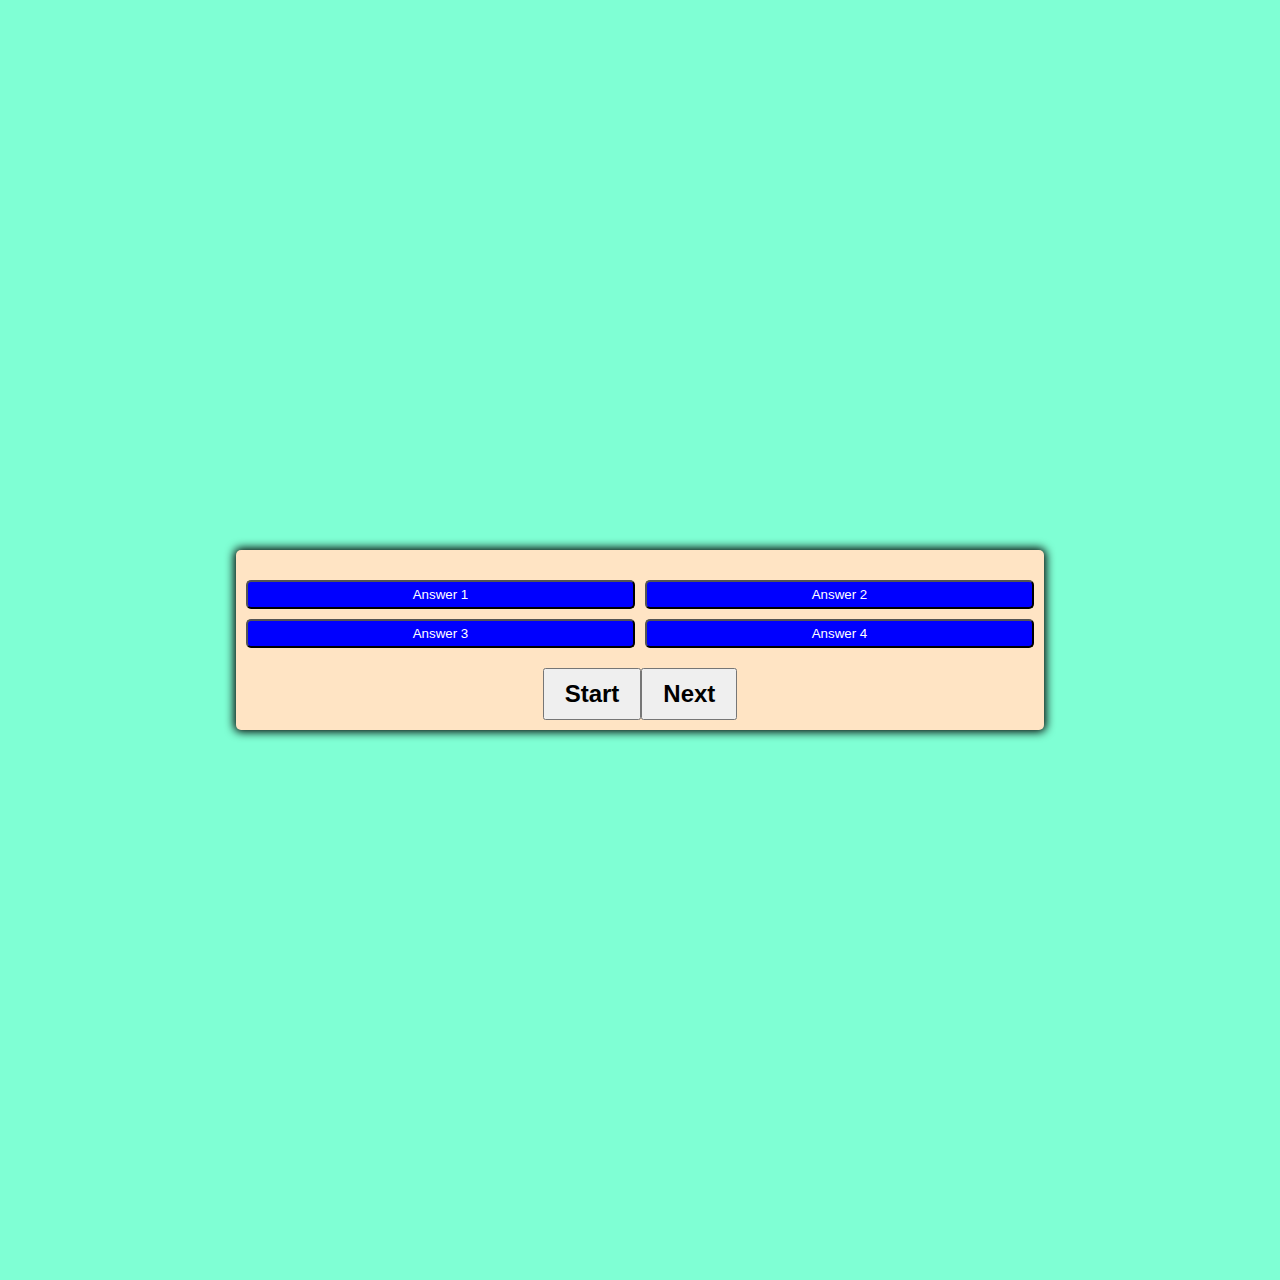
==== index.html @ 205681b1 "inital commit to start quiz hw" ====
<!DOCTYPE html>
<html lang="en-us">
<head>
    <meta charset="UTF-8">
    <meta name="viewport" content="width=device-width, initial-scale=1.0" />
    <meta http-equiv="X-UA-Compatible" content="ie=edge">
    <!-- title and standard meta usage -->
    <title>JavaScript Quiz</title>
    <!-- link to our style sheet and script -->
    <link rel="stylesheet" href="style.css" />
    <script src="C:\JSQuiz\script.js"></script>
</head>
<body>
    <div class="container">
        <div id="question-container">
            <div id="question"Question></div>
                <div id="answer-buttons" class="btn-grid">
                    <button class="btn">Answer 1</button>
                    <button class="btn">Answer 2</button>
                    <button class="btn">Answer 3</button>
                    <button class="btn">Answer 4</button>
                </div>    
                </div>
            <div class="controls">
                <button id ="start-btn" class="start-btn">Start</button>
                <button id ="next-btn" class="next-btn">Next</button>
            </div>
        </div>
    </div>
</body>
</html>
---- style.css ----
*, *::before, *::after {
box-sizing: border-box;
font-family: Verdana, Geneva, Tahoma, sans-serif
}

body {
    padding:0;
    margin:0;
    display: flex;
    width: 100vw;
    height: 100vw;
    justify-content: center;
    align-items: center;
    background-color: aquamarine;
}

.container {
    width: 1000px;
    max-width: 808px;
    background-color: bisque;
    border-radius: 5px;
    padding: 10px;
    box-shadow: 0 0 10px 2px;
}

.btn-grid {
    display: grid;
    grid-template-columns: repeat(2, auto);
    gap: 10px;
    margin: 20px 0;
}
.btn {
    background-color: blue;
    border-radius: 5px;
    padding: 5px 10px;
    outline: none;
    color: white;
}

.btn-hover {
    border-color: black;
}
.btn-correct {
    color: black;
}

.btn-wrong { 
    color: black;
}

.start-btn, .next-btn {
    font-size: 1.5rem;
    font-weight: bold;
    padding: 10px 20px 
}

.controls {
    display: flex;
    justify-content: center;
    align-items: center;
}
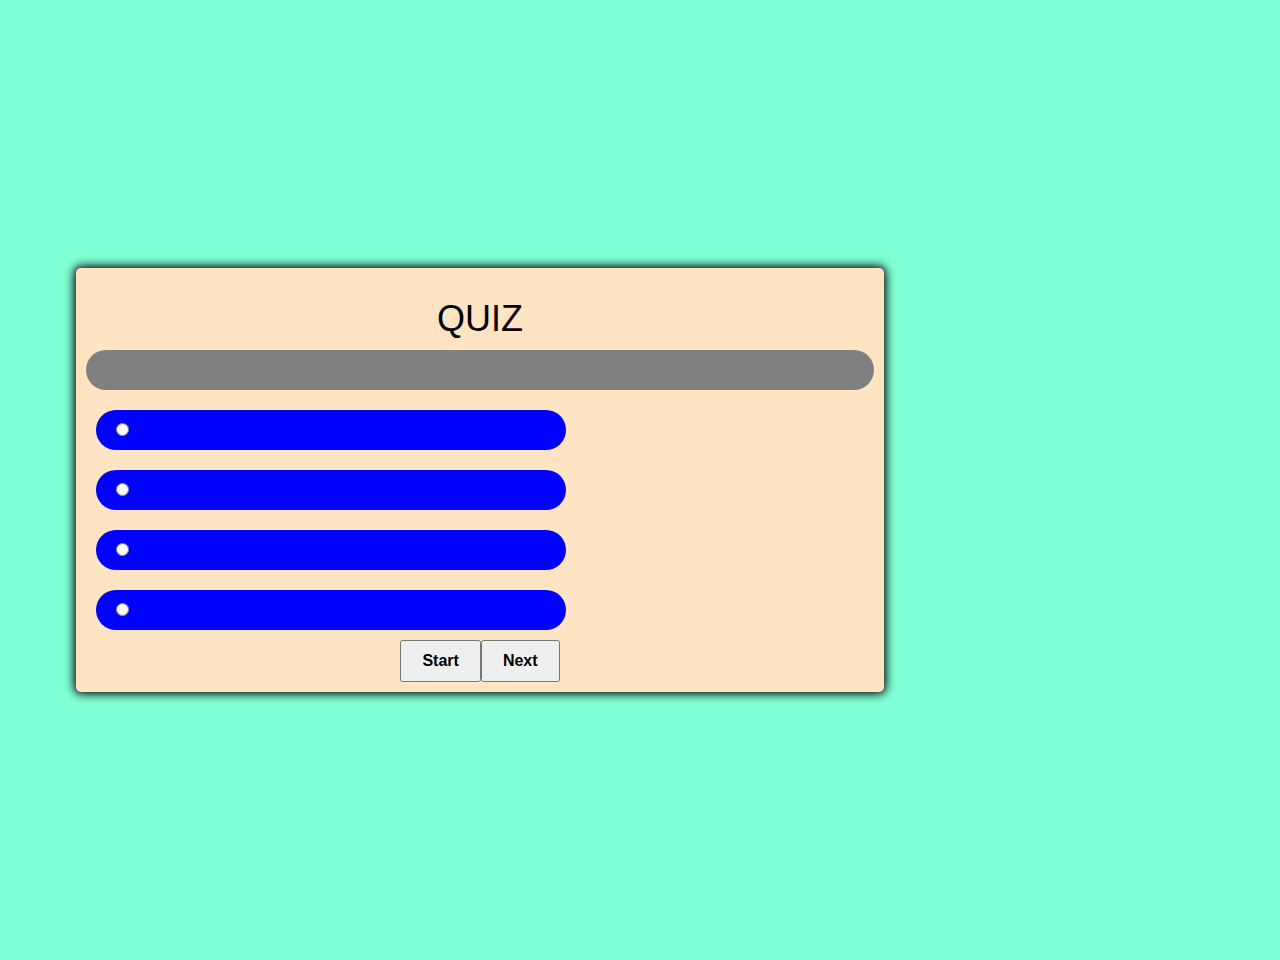
==== commit 9c64cc45: "adding updates to hw not complete" ====
--- a/index.html
+++ b/index.html
@@ -8,24 +8,26 @@
     <title>JavaScript Quiz</title>
     <!-- link to our style sheet and script -->
     <link rel="stylesheet" href="style.css" />
-    <script src="C:\JSQuiz\script.js"></script>
 </head>
-<body>
+<body> <!--Question and answer portion-->
     <div class="container">
         <div id="question-container">
-            <div id="question"Question></div>
-                <div id="answer-buttons" class="btn-grid">
-                    <button class="btn">Answer 1</button>
-                    <button class="btn">Answer 2</button>
-                    <button class="btn">Answer 3</button>
-                    <button class="btn">Answer 4</button>
+            <div class="title">Quiz</div>
+            <div id="question" class="question"></div>
+            <div id="answer-buttons" class="btn-grid"></div> <!--Answer Buttons-->
+                <label class="option"><input type="radio" name="option" value="1" /> <span id="opt1"></span></label>
+                <label class="option"><input type="radio" name="option" value="1" /> <span id="opt2"></span></label>
+                <label class="option"><input type="radio" name="option" value="1" /> <span id="opt3"></span></label>
+                <label class="option"><input type="radio" name="option" value="1" /> <span id="opt4"></span></label>
                 </div>    
+                <div id="result" class="container result" style="display:none">
                 </div>
             <div class="controls">
-                <button id ="start-btn" class="start-btn">Start</button>
+                <button id ="start" class="start-btn">Start</button>
                 <button id ="next-btn" class="next-btn">Next</button>
             </div>
         </div>
     </div>
+    <script src="C:\JSQuiz\script.js"></script>
 </body>
 </html>
--- a/style.css
+++ b/style.css
@@ -2,18 +2,33 @@
 box-sizing: border-box;
 font-family: Verdana, Geneva, Tahoma, sans-serif
 }
+.title{
+    padding-top:20px;
+    text-align: center;
+    font-size: 36px;
+    text-transform: uppercase;
+    color: black
 
+}
+.question{
+    padding: 20px;
+    font-size: 22px;
+    background: gray; 
+    border-radius: 20px;
+    margin: 10px 0 10px 0;
+    color: black;
+
+}
 body {
     padding:0;
     margin:0;
     display: flex;
-    width: 100vw;
-    height: 100vw;
+    width: 75vw;
+    height: 75vw;
     justify-content: center;
     align-items: center;
     background-color: aquamarine;
 }
-
 .container {
     width: 1000px;
     max-width: 808px;
@@ -23,39 +38,43 @@
     box-shadow: 0 0 10px 2px;
 }
 
-.btn-grid {
-    display: grid;
-    grid-template-columns: repeat(2, auto);
-    gap: 10px;
-    margin: 20px 0;
-}
-.btn {
-    background-color: blue;
-    border-radius: 5px;
-    padding: 5px 10px;
-    outline: none;
+.option {
+    width: 470px;
+    display: inline-block;
+    padding: 10px 0 10px 15px;
+    background: blue;
+    margin: 10px 0 10px 10px;
     color: white;
+    border-radius: 20px; 
+
 }
 
-.btn-hover {
-    border-color: black;
-}
-.btn-correct {
+.option:hover {
+    background: gray;
     color: black;
-}
 
-.btn-wrong { 
-    color: black;
 }
 
 .start-btn, .next-btn {
-    font-size: 1.5rem;
+    font-size: 1rem;
     font-weight: bold;
-    padding: 10px 20px 
+    padding: 10px 20px; 
+
 }
 
 .controls {
     display: flex;
     justify-content: center;
     align-items: center;
-}+
+}
+
+.result{
+    height: 100px;
+    text-align: center;
+    font-size: 75px;
+}
+.option input:checked .option{
+    background: black;
+    color: black 
+}
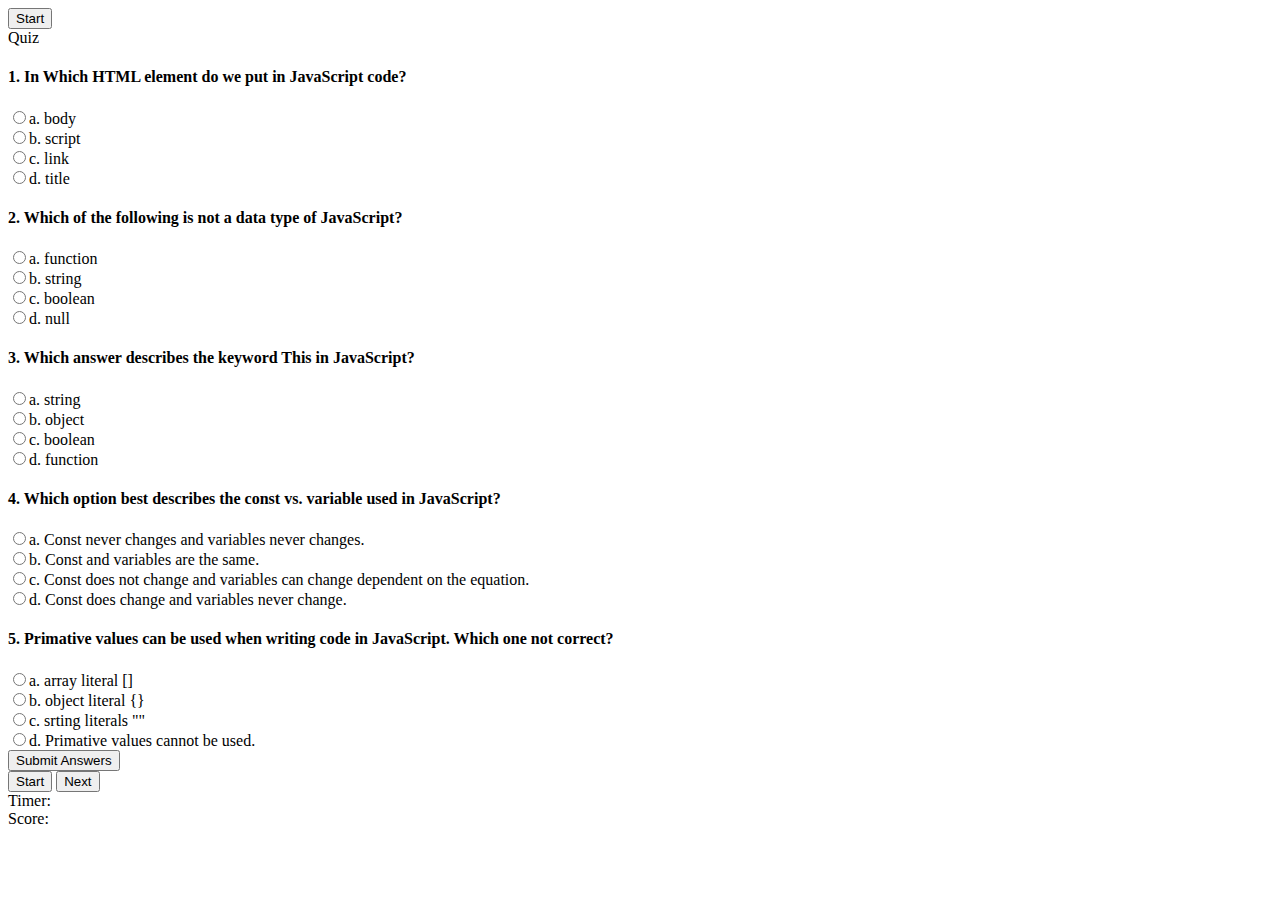
==== commit c83c9433: "submitting hw for quiz" ====
--- a/index.html
+++ b/index.html
@@ -7,27 +7,63 @@
     <!-- title and standard meta usage -->
     <title>JavaScript Quiz</title>
     <!-- link to our style sheet and script -->
-    <link rel="stylesheet" href="style.css" />
+    <link rel="stylesheet" href="C:\JSQuiz\Quiz\style.css" />
 </head>
 <body> <!--Question and answer portion-->
     <div class="container">
-        <div id="question-container">
+        <div id="start-container">
+            <button id ="start-btn" class="start-btn">Start</button>
+            </div>
             <div class="title">Quiz</div>
-            <div id="question" class="question"></div>
-            <div id="answer-buttons" class="btn-grid"></div> <!--Answer Buttons-->
-                <label class="option"><input type="radio" name="option" value="1" /> <span id="opt1"></span></label>
-                <label class="option"><input type="radio" name="option" value="1" /> <span id="opt2"></span></label>
-                <label class="option"><input type="radio" name="option" value="1" /> <span id="opt3"></span></label>
-                <label class="option"><input type="radio" name="option" value="1" /> <span id="opt4"></span></label>
-                </div>    
-                <div id="result" class="container result" style="display:none">
+            <form name="quiz-form">
+            <div id="question" class="question">
+                <h4>1. In Which HTML element do we put in JavaScript code?</h4>
+                <div id="option" class="answer">
+                <input type="radio" name="q1" value="a"  id="q1a">a. body<br>
+                <input type="radio" name="q1" value="b"  id="q1b">b. script<br>
+                <input type="radio" name="q1" value="c"  id="q1c">c. link<br>
+                <input type="radio" name="q1" value="d"  id="q1d">d. title<br>
+
+                <h4>2. Which of the following is not a data type of JavaScript?</h4>
+                <div id="option" class="answer">
+                <input type="radio" name="q2" value="a"  id="q2a">a. function<br>
+                <input type="radio" name="q2" value="b"  id="q2b">b. string<br>
+                <input type="radio" name="q2" value="c"  id="q2c">c. boolean<br>
+                <input type="radio" name="q2" value="d"  id="q2d">d. null<br>
+               
+
+                <h4>3. Which answer describes the keyword This in JavaScript?</h4>
+                <div id="option" class="answer">
+                <input type="radio" name="q3" value="a"  id="q3a">a. string<br>
+                <input type="radio" name="q3" value="b"  id="q3b">b. object<br>
+                <input type="radio" name="q3" value="c"  id="q3c">c. boolean<br>
+                <input type="radio" name="q3" value="d"  id="q3d">d. function<br>
+
+                <h4>4. Which option best describes the const vs. variable used in JavaScript?</h4>
+                <div id="option" class="answer">
+                <input type="radio" name="q4" value="a"  id="q4a">a. Const never changes and variables never changes.<br>
+                <input type="radio" name="q4" value="b"  id="q4b">b. Const and variables are the same.<br>
+                <input type="radio" name="q4" value="c"  id="q4c">c. Const does not change and variables can change dependent on the equation.<br>
+                <input type="radio" name="q4" value="d"  id="q4d">d. Const does change and variables never change.<br>
+                
+                <h4>5. Primative values can be used when writing code in JavaScript. Which one not correct?</h4>
+                <div id="option" class="answer">
+                <input type="radio" name="q5" value="a"  id="q5a">a. array literal []<br>
+                <input type="radio" name="q5" value="b"  id="q5b">b. object literal {}<br>
+                <input type="radio" name="q5" value="c"  id="q5c">c. srting literals ""<br>
+                <input type="radio" name="q5" value="d"  id="q5d">d. Primative values cannot be used.<br>
+                <input type="submit" value="Submit Answers">
+                </div>   
                 </div>
             <div class="controls">
                 <button id ="start" class="start-btn">Start</button>
                 <button id ="next-btn" class="next-btn">Next</button>
+                </div>
+            <div id="timer">Timer:</div>
+                </div>
+            <div id="score">Score:</div>
             </div>
-        </div>
-    </div>
-    <script src="C:\JSQuiz\script.js"></script>
+            </form>
+            <script src="C:\JSQuiz\script.js"></script>
 </body>
 </html>
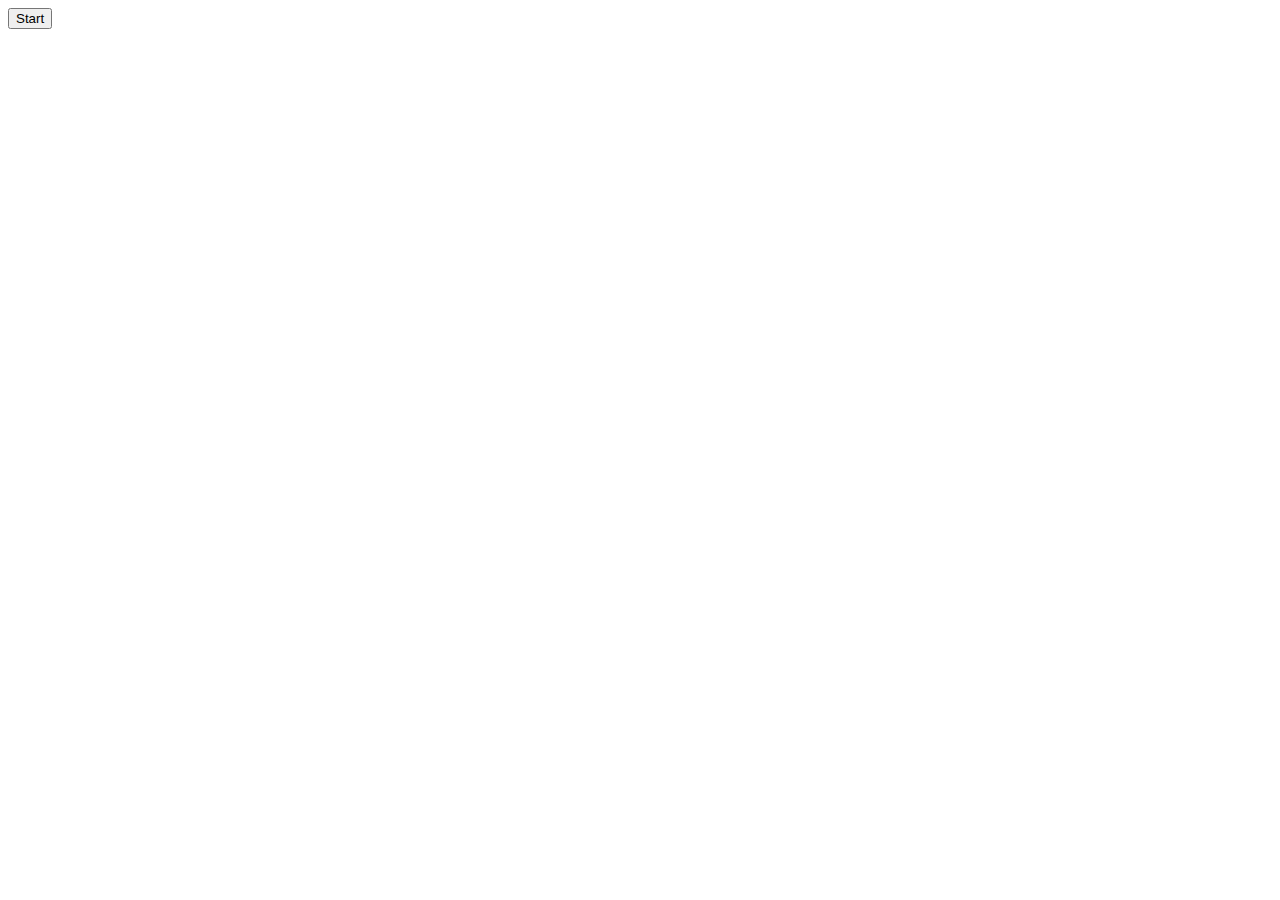
==== commit a69590f2: "submitting hw" ====
--- a/index.html
+++ b/index.html
@@ -1,4 +1,3 @@
-<!DOCTYPE html>
 <html lang="en-us">
 <head>
     <meta charset="UTF-8">
@@ -7,63 +6,28 @@
     <!-- title and standard meta usage -->
     <title>JavaScript Quiz</title>
     <!-- link to our style sheet and script -->
-    <link rel="stylesheet" href="C:\JSQuiz\Quiz\style.css" />
+    <link rel="stylesheet" href="C:\JSQuiz\Quiz\style.css" /> 
 </head>
-<body> <!--Question and answer portion-->
+<body>
     <div class="container">
         <div id="start-container">
             <button id ="start-btn" class="start-btn">Start</button>
+        </div>
+        <div id="question-container" style="display:none;">
+            <div id="question">Question</div>
+                <div id="answer-buttons" class="btn-grid">
+                    <input type="radio" name="q" id = "a" value="a"><label for = "a"></label><br>
+                    <input type="radio" name="q" id = "b" value="b"><label for = "b"></label><br>
+                    <input type="radio" name="q" id = "c" value="c"><label for = "c"></label><br>
+                    <input type="radio" name="q" id = "d" value="d"><label for = "d"></label><br>
+                </div>    
+            <div class="controls">
+              <button id ="next-btn" class="next-btn">Next</button>
             </div>
-            <div class="title">Quiz</div>
-            <form name="quiz-form">
-            <div id="question" class="question">
-                <h4>1. In Which HTML element do we put in JavaScript code?</h4>
-                <div id="option" class="answer">
-                <input type="radio" name="q1" value="a"  id="q1a">a. body<br>
-                <input type="radio" name="q1" value="b"  id="q1b">b. script<br>
-                <input type="radio" name="q1" value="c"  id="q1c">c. link<br>
-                <input type="radio" name="q1" value="d"  id="q1d">d. title<br>
-
-                <h4>2. Which of the following is not a data type of JavaScript?</h4>
-                <div id="option" class="answer">
-                <input type="radio" name="q2" value="a"  id="q2a">a. function<br>
-                <input type="radio" name="q2" value="b"  id="q2b">b. string<br>
-                <input type="radio" name="q2" value="c"  id="q2c">c. boolean<br>
-                <input type="radio" name="q2" value="d"  id="q2d">d. null<br>
-               
-
-                <h4>3. Which answer describes the keyword This in JavaScript?</h4>
-                <div id="option" class="answer">
-                <input type="radio" name="q3" value="a"  id="q3a">a. string<br>
-                <input type="radio" name="q3" value="b"  id="q3b">b. object<br>
-                <input type="radio" name="q3" value="c"  id="q3c">c. boolean<br>
-                <input type="radio" name="q3" value="d"  id="q3d">d. function<br>
-
-                <h4>4. Which option best describes the const vs. variable used in JavaScript?</h4>
-                <div id="option" class="answer">
-                <input type="radio" name="q4" value="a"  id="q4a">a. Const never changes and variables never changes.<br>
-                <input type="radio" name="q4" value="b"  id="q4b">b. Const and variables are the same.<br>
-                <input type="radio" name="q4" value="c"  id="q4c">c. Const does not change and variables can change dependent on the equation.<br>
-                <input type="radio" name="q4" value="d"  id="q4d">d. Const does change and variables never change.<br>
-                
-                <h4>5. Primative values can be used when writing code in JavaScript. Which one not correct?</h4>
-                <div id="option" class="answer">
-                <input type="radio" name="q5" value="a"  id="q5a">a. array literal []<br>
-                <input type="radio" name="q5" value="b"  id="q5b">b. object literal {}<br>
-                <input type="radio" name="q5" value="c"  id="q5c">c. srting literals ""<br>
-                <input type="radio" name="q5" value="d"  id="q5d">d. Primative values cannot be used.<br>
-                <input type="submit" value="Submit Answers">
-                </div>   
-                </div>
-            <div class="controls">
-                <button id ="start" class="start-btn">Start</button>
-                <button id ="next-btn" class="next-btn">Next</button>
-                </div>
-            <div id="timer">Timer:</div>
-                </div>
-            <div id="score">Score:</div>
-            </div>
-            </form>
-            <script src="C:\JSQuiz\script.js"></script>
-</body>
-</html>
+        </div>
+        <div id="results-container" name="score" style="display:none;">
+        </div>
+    </div>
+    <script src="C:\JSQuiz\script.js"></script>
+</body> 
+</html> 